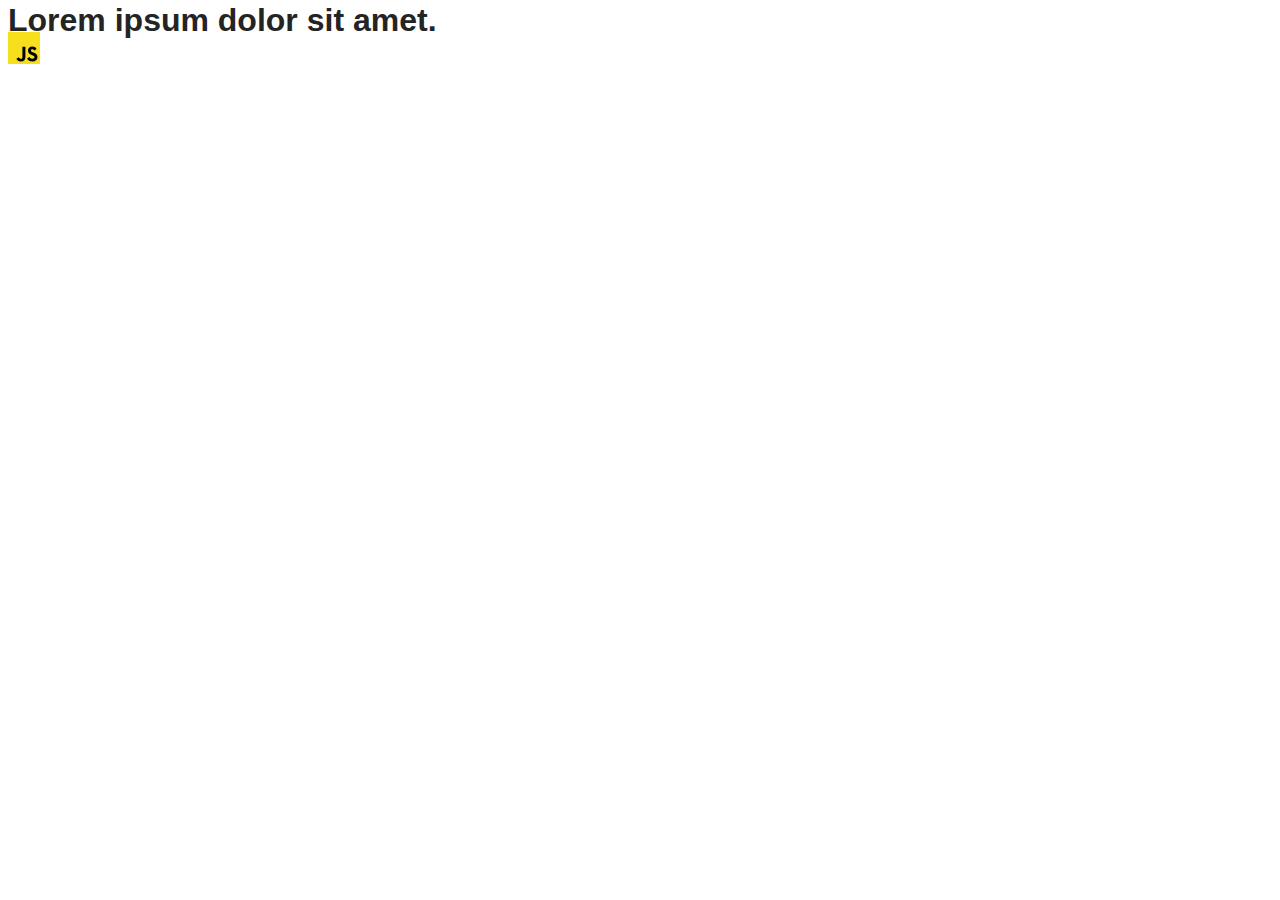
==== src/index.html @ 4e38aba8 "Initial commit" ====
<!DOCTYPE html>
<html lang="en">
  <head>
    <meta charset="UTF-8" />
    <link rel="icon" type="image/svg+xml" href="/favicon.svg" />
    <meta name="viewport" content="width=device-width, initial-scale=1.0" />
    <title>Vanilla App Template</title>
    <link rel="stylesheet" href="./css/styles.css" />
  </head>
  <body>
    <load ="partials/header.html" />

    <section>
      <h1>Lorem ipsum dolor sit amet.</h1>
      <!-- Path to images as from index.html file -->
      <img src="./img/javascript.svg" alt="" />
    </section>

    <!-- Loads the specified .html file -->
    <load ="partials/vite-promo.html" />

    <script type="module" src="./main.js"></script>
  </body>
</html>
---- src/css/styles.css ----
/**
  |============================
  | include css partials with
  | default @import url()
  |============================
*/
@import url('./reset.css');
@import url('./vite-promo.css');
@import url('./header.css');

:root {
  font-family: Inter, Avenir, Helvetica, Arial, sans-serif;
  font-size: 16px;
  line-height: 24px;
  font-weight: 400;

  color: #242424;
  background-color: rgba(255, 255, 255, 0.87);

  font-synthesis: none;
  text-rendering: optimizeLegibility;
  -webkit-font-smoothing: antialiased;
  -moz-osx-font-smoothing: grayscale;
  -webkit-text-size-adjust: 100%;
}
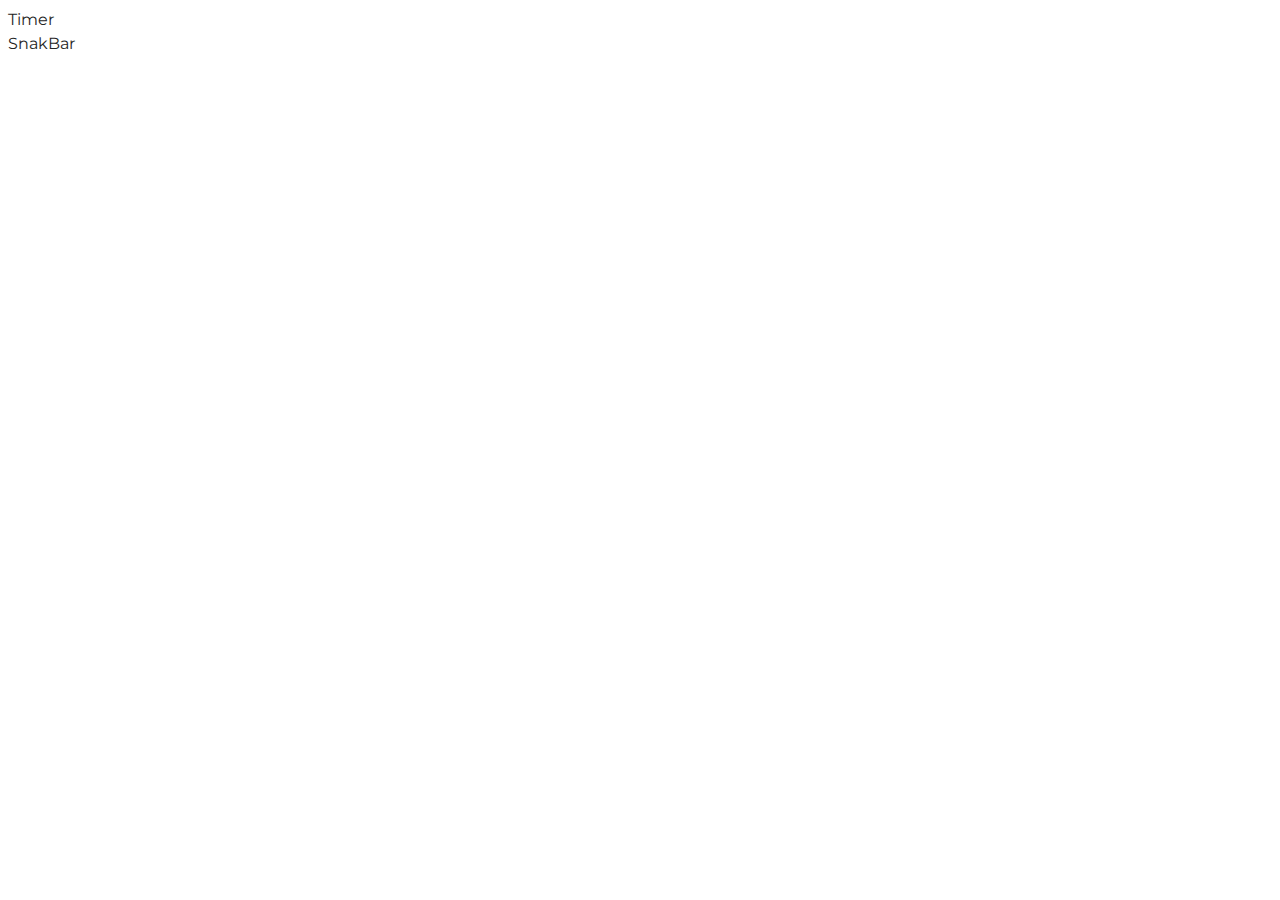
==== commit 490dfd9c: "mark-1" ====
--- a/src/index.html
+++ b/src/index.html
@@ -4,21 +4,19 @@
     <meta charset="UTF-8" />
     <link rel="icon" type="image/svg+xml" href="/favicon.svg" />
     <meta name="viewport" content="width=device-width, initial-scale=1.0" />
-    <title>Vanilla App Template</title>
+    <title>Goit-js-hw-10</title>
+    <link rel="preconnect" href="https://fonts.googleapis.com" />
+    <link rel="preconnect" href="https://fonts.gstatic.com" crossorigin />
+    <link
+      href="https://fonts.googleapis.com/css2?family=Montserrat:wght@400;500;600&display=swap"
+      rel="stylesheet"
+    />
     <link rel="stylesheet" href="./css/styles.css" />
   </head>
   <body>
-    <load ="partials/header.html" />
-
-    <section>
-      <h1>Lorem ipsum dolor sit amet.</h1>
-      <!-- Path to images as from index.html file -->
-      <img src="./img/javascript.svg" alt="" />
-    </section>
-
-    <!-- Loads the specified .html file -->
-    <load ="partials/vite-promo.html" />
-
-    <script type="module" src="./main.js"></script>
+    <ul>
+      <li><a href="./1-timer.html">Timer</a></li>
+      <li><a href="./2-snackbar.html">SnakBar</a></li>
+    </ul>
   </body>
 </html>
--- a/src/css/styles.css
+++ b/src/css/styles.css
@@ -5,11 +5,12 @@
   |============================
 */
 @import url('./reset.css');
-@import url('./vite-promo.css');
-@import url('./header.css');
+@import url('./1-timer.css');
+@import url('./2-snackbar.css');
+
 
 :root {
-  font-family: Inter, Avenir, Helvetica, Arial, sans-serif;
+  font-family: 'Montserrat', Inter, Avenir, Helvetica, Arial, sans-serif;
   font-size: 16px;
   line-height: 24px;
   font-weight: 400;
@@ -22,4 +23,4 @@
   -webkit-font-smoothing: antialiased;
   -moz-osx-font-smoothing: grayscale;
   -webkit-text-size-adjust: 100%;
-}
+}